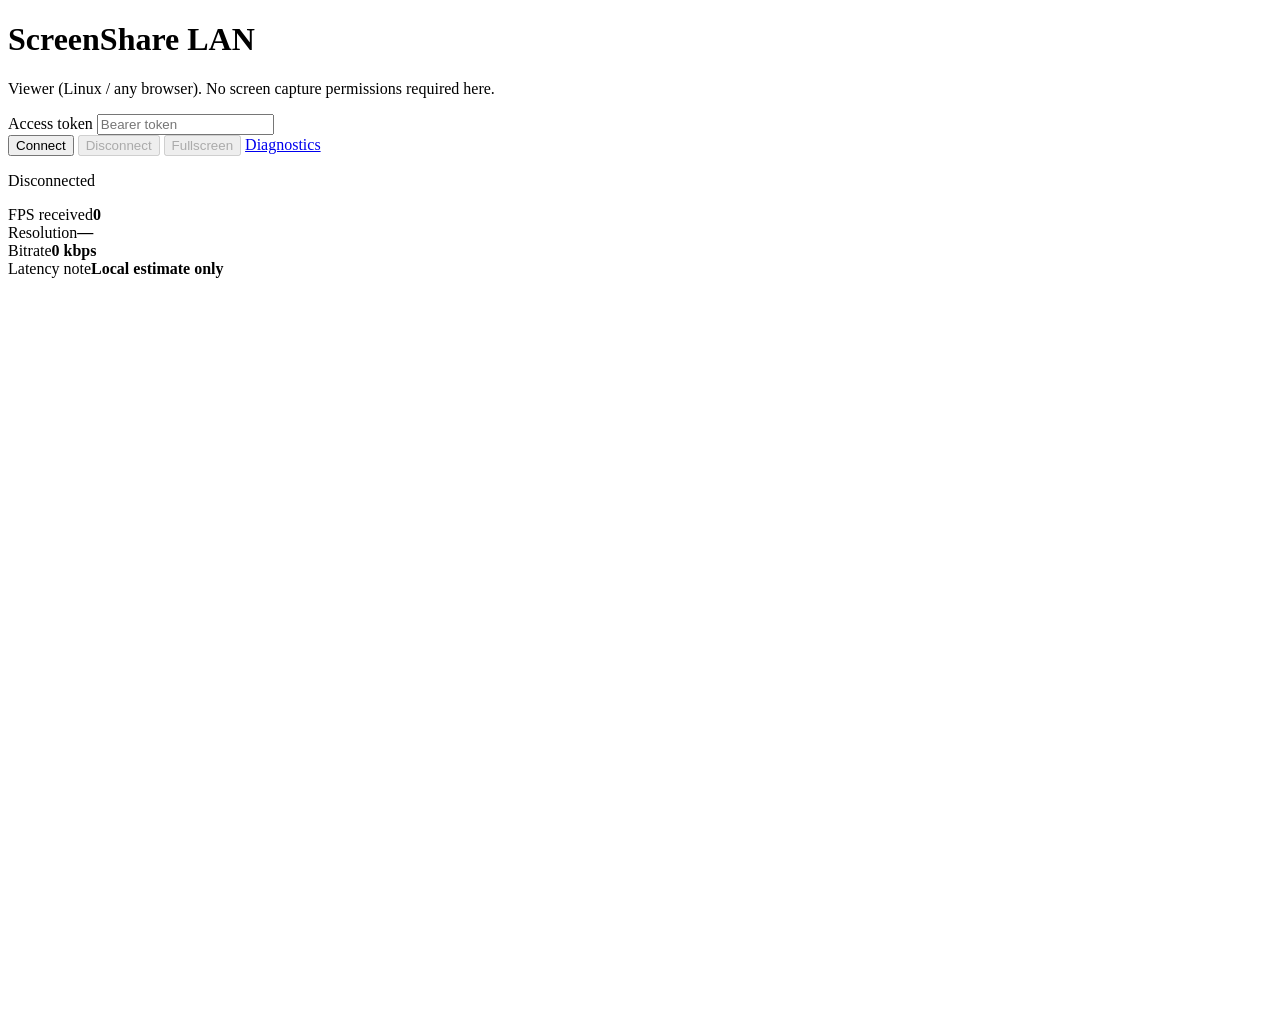
==== web/index.html @ 4df897f8 "Add Phase 1 ScreenShare LAN MVP with native macOS capture. Delivers ScreenCaptureKit streaming, JPEG" ====
<!DOCTYPE html>
<html lang="en">
<head>
  <meta charset="UTF-8" />
  <meta name="viewport" content="width=device-width, initial-scale=1.0" />
  <title>ScreenShare LAN Viewer</title>
  <link rel="stylesheet" href="/style.css" />
</head>
<body>
  <main class="layout">
    <header>
      <h1>ScreenShare LAN</h1>
      <p class="subtitle">Viewer (Linux / any browser). No screen capture permissions required here.</p>
    </header>

    <section class="panel controls">
      <label>
        Access token
        <input id="token" type="password" autocomplete="off" placeholder="Bearer token" />
      </label>
      <div class="buttons">
        <button id="connect">Connect</button>
        <button id="disconnect" disabled>Disconnect</button>
        <button id="fullscreen" disabled>Fullscreen</button>
        <a href="/diagnostics/index.html">Diagnostics</a>
      </div>
      <p id="status" class="status">Disconnected</p>
    </section>

    <section class="panel stats">
      <div><span>FPS received</span><strong id="fps">0</strong></div>
      <div><span>Resolution</span><strong id="resolution">—</strong></div>
      <div><span>Bitrate</span><strong id="bitrate">0 kbps</strong></div>
      <div><span>Latency note</span><strong id="latency">Local estimate only</strong></div>
    </section>

    <section class="viewer">
      <canvas id="frame" width="1280" height="720" aria-label="Remote screen"></canvas>
    </section>
  </main>
  <script src="/app.js"></script>
</body>
</html>
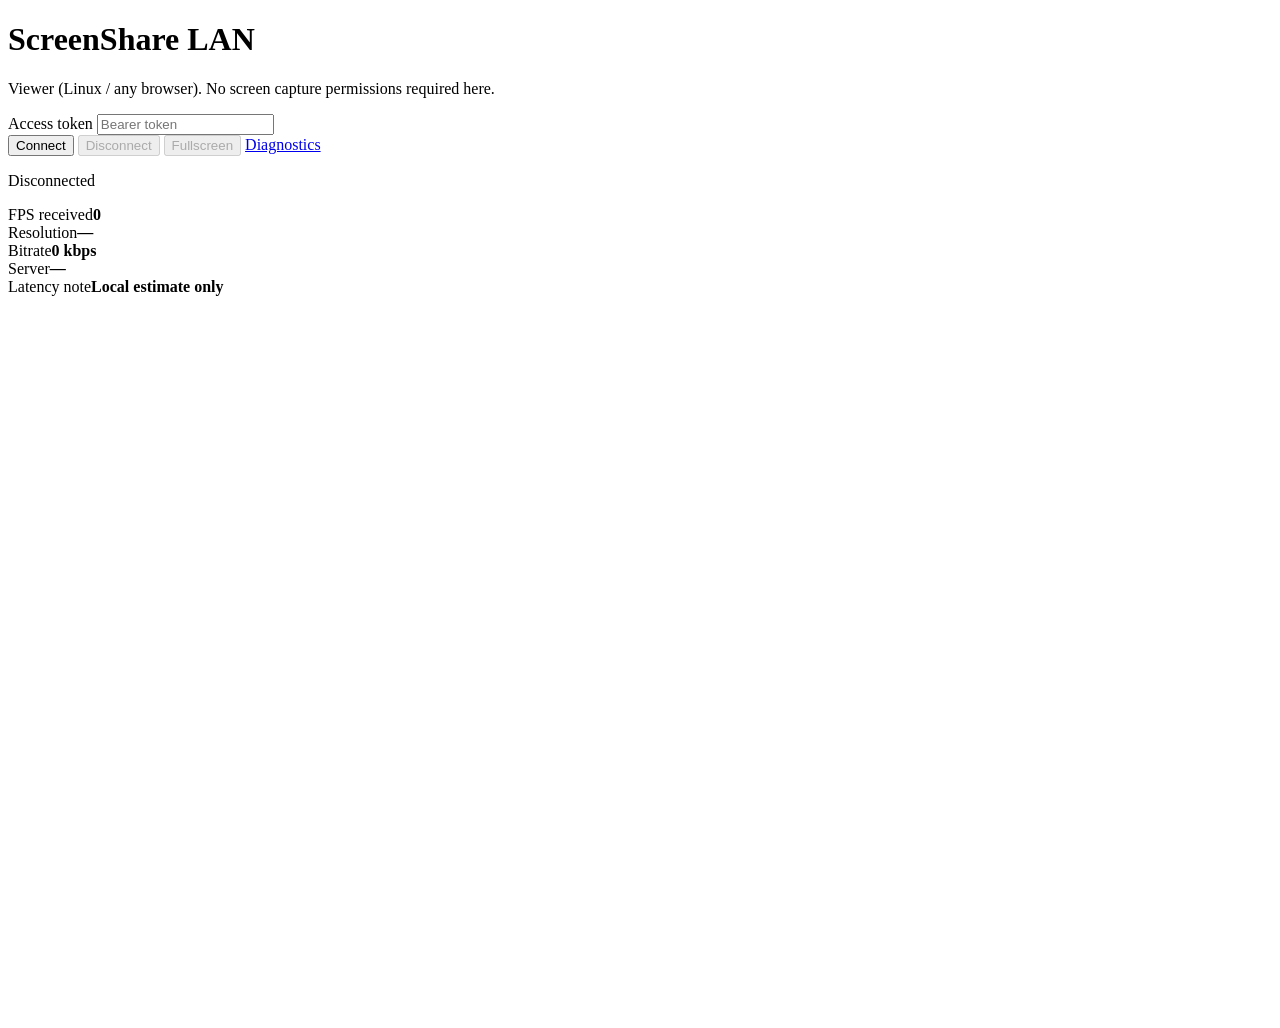
==== commit a66daf79: "Improve viewer status polling and stream client limit tests. Poll /api/status during playback; docum" ====
--- a/web/index.html
+++ b/web/index.html
@@ -31,6 +31,7 @@
       <div><span>FPS received</span><strong id="fps">0</strong></div>
       <div><span>Resolution</span><strong id="resolution">—</strong></div>
       <div><span>Bitrate</span><strong id="bitrate">0 kbps</strong></div>
+      <div><span>Server</span><strong id="server-status">—</strong></div>
       <div><span>Latency note</span><strong id="latency">Local estimate only</strong></div>
     </section>
 
